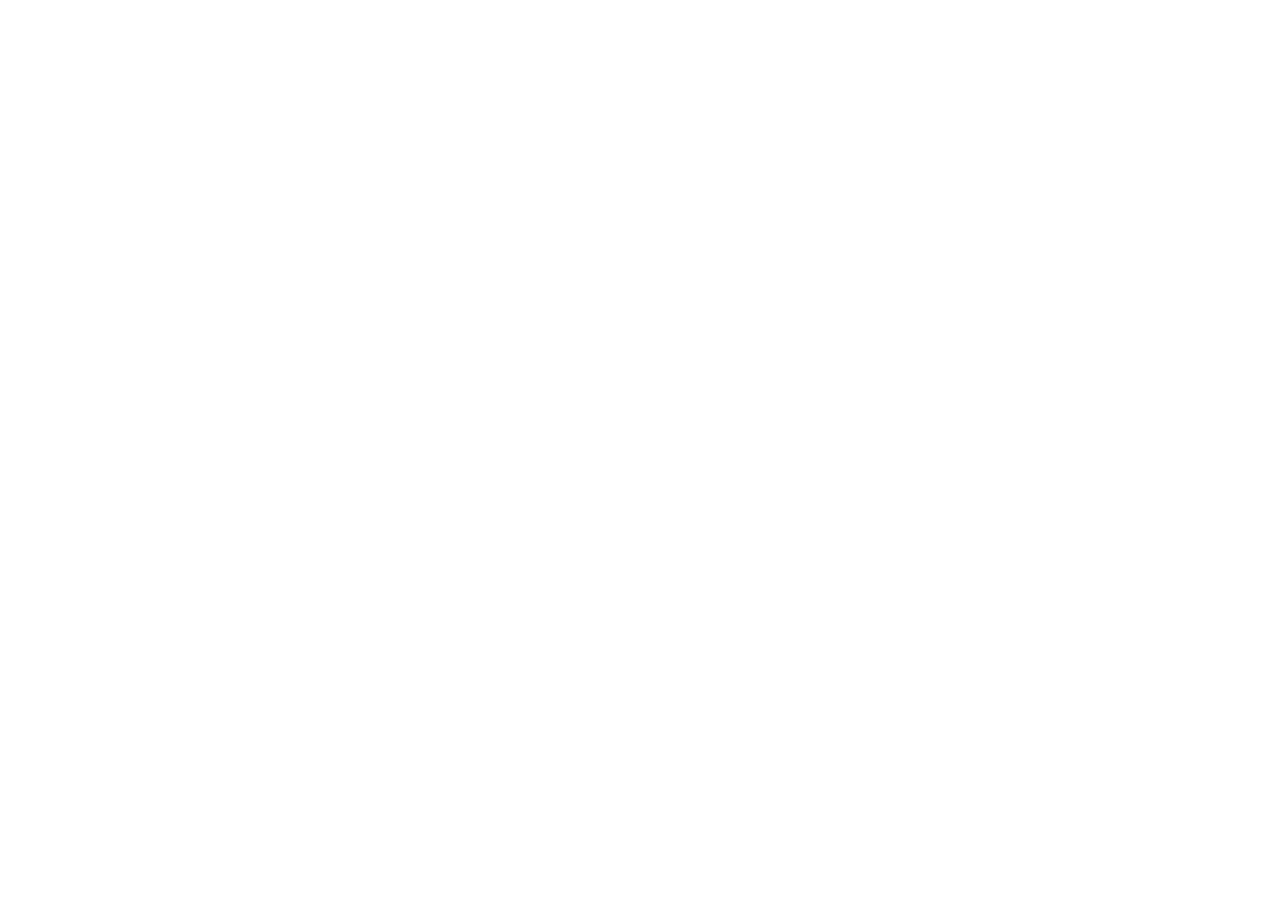
==== JavaScript/関数(function)/index.html @ 25b5c760 "Add files via upload" ====
<!DOCTYPE html>
<html lang="ja">
<head>
    <meta charset="UTF-8">
    <meta name="viewport" content="width=device-width, initial-scale=1.0">
    <title>document</title>
    <script src="./js/script.js" defer></script>
</head>
<body>
    <header>

    </header>
    <main>
        <section>

        </section>
    </main>
    <footer>

    </footer>
</body>
</html>
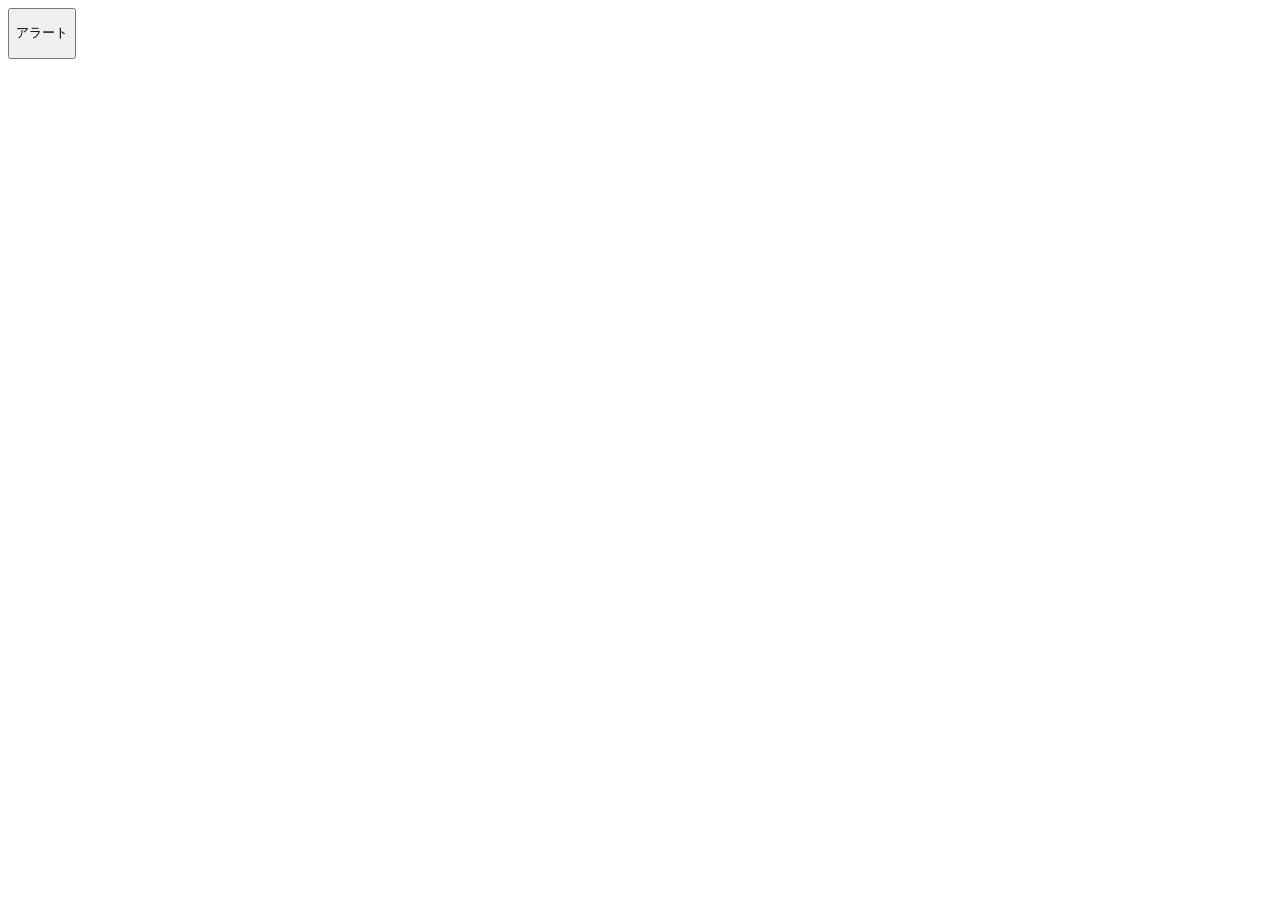
==== commit 6dce42c1: "Add files via upload" ====
--- a/JavaScript/関数(function)/index.html
+++ b/JavaScript/関数(function)/index.html
@@ -12,7 +12,9 @@
     </header>
     <main>
         <section>
-
+            <button id="alertButton">
+                <p>アラート</p>
+            </button>
         </section>
     </main>
     <footer>
